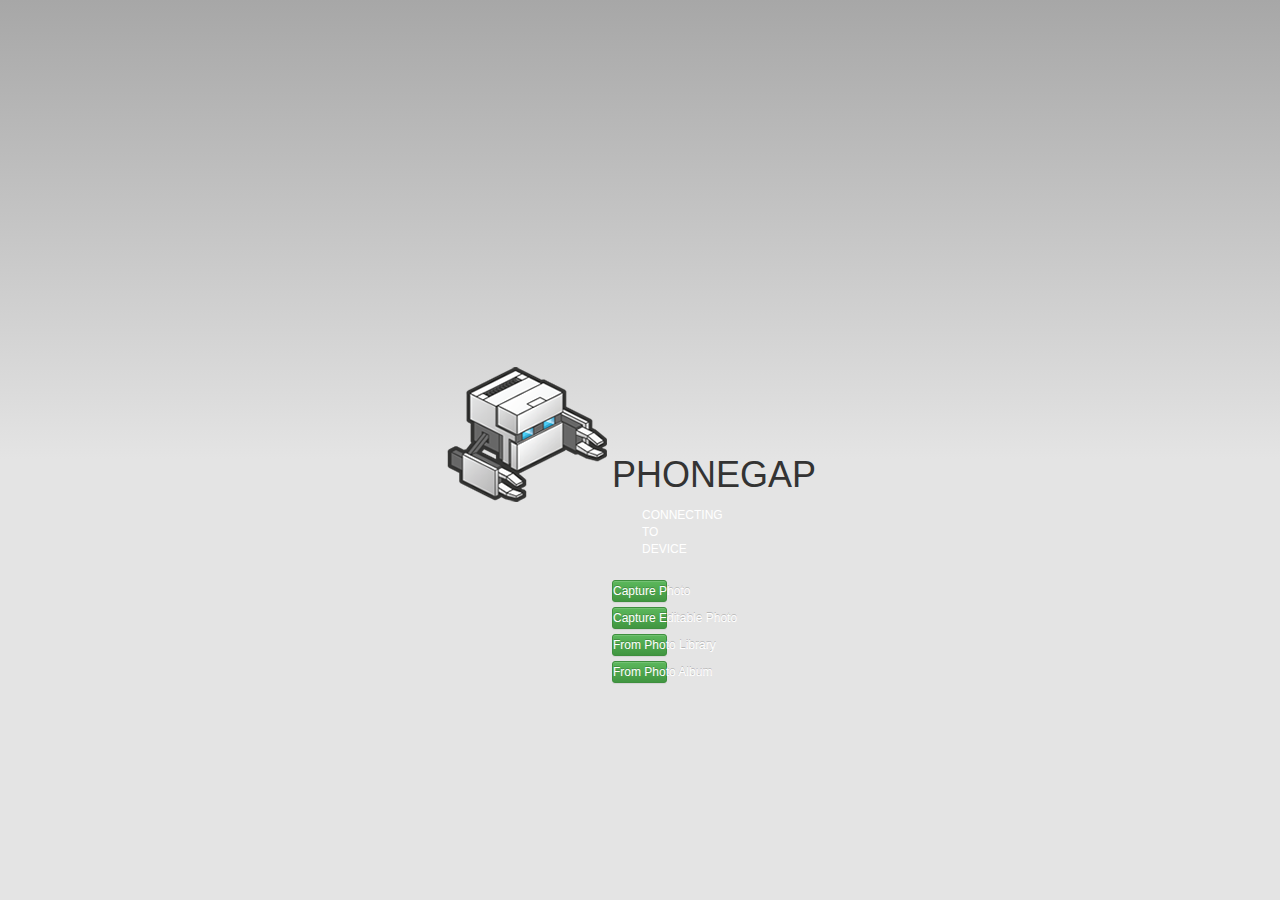
==== apps/camera/www/index.html @ 80102e4d "first commit" ====
<!DOCTYPE html>
<!--
    Licensed to the Apache Software Foundation (ASF) under one
    or more contributor license agreements.  See the NOTICE file
    distributed with this work for additional information
    regarding copyright ownership.  The ASF licenses this file
    to you under the Apache License, Version 2.0 (the
    "License"); you may not use this file except in compliance
    with the License.  You may obtain a copy of the License at

    http://www.apache.org/licenses/LICENSE-2.0

    Unless required by applicable law or agreed to in writing,
    software distributed under the License is distributed on an
    "AS IS" BASIS, WITHOUT WARRANTIES OR CONDITIONS OF ANY
     KIND, either express or implied.  See the License for the
    specific language governing permissions and limitations
    under the License.
-->
<html>
    <head>
        <meta charset="utf-8" />
        <meta name="format-detection" content="telephone=no" />
        <meta name="viewport" content="user-scalable=no, initial-scale=1, maximum-scale=1, minimum-scale=1, width=device-width, height=device-height, target-densitydpi=device-dpi" />
        <link rel="stylesheet" type="text/css" href="css/index.css" />
        <link rel="stylesheet" type="text/css" href="bower_components/bootstrap/dist/css/bootstrap.min.css" />
        <link rel="stylesheet" type="text/css" href="bower_components/bootstrap/dist/css/bootstrap-theme.min.css" />
        <title>Camera App</title>
    </head>
    <body>
        <div class="conatiner app">
            <h1>PhoneGap</h1>
            <div id="deviceready" class="blink">
                <p class="event listening">Connecting to Device</p>
                <p class="event received">Device is Ready</p>
            </div>
            <div style="padding-top:20px;">
                <button type="button" id="captureImageBtn" class="btn-block btn btn-xs btn-success">Capture Photo</button>
                <button type="button" id="captureEditImageBtn" class="btn-block btn btn-xs btn-success">Capture Editable Photo</button>
                <button type="button" id="libraryImageBtn" class="btn-block btn btn-xs btn-success">From Photo Library</button>
                <button type="button" id="albumImageBtn" class="btn-block btn btn-xs btn-success">From Photo Album</button>
            </div>
        </div>
        <canvas id="imgInput" class="image-holder hidden" width="320" height="480"></canvas>


        <img style="display:none;width:60px;height:60px;" id="smallImage" src="" />
        <img style="display:none;" id="largeImage" src="" />


        <script type="text/javascript" src="bower_components/jquery/dist/jquery.min.js"></script>

        <script type="text/javascript" src="bower_components/bootstrap/dist/js/bootstrap.min.js"></script>
        <script type="text/javascript" src="phonegap.js"></script>
        <script type="text/javascript" src="js/index.js"></script>
        <script type="text/javascript">
            app.initialize();
        </script>
    </body>
</html>
---- apps/camera/www/css/index.css ----
/*
 * Licensed to the Apache Software Foundation (ASF) under one
 * or more contributor license agreements.  See the NOTICE file
 * distributed with this work for additional information
 * regarding copyright ownership.  The ASF licenses this file
 * to you under the Apache License, Version 2.0 (the
 * "License"); you may not use this file except in compliance
 * with the License.  You may obtain a copy of the License at
 *
 * http://www.apache.org/licenses/LICENSE-2.0
 *
 * Unless required by applicable law or agreed to in writing,
 * software distributed under the License is distributed on an
 * "AS IS" BASIS, WITHOUT WARRANTIES OR CONDITIONS OF ANY
 * KIND, either express or implied.  See the License for the
 * specific language governing permissions and limitations
 * under the License.
 */
* {
    -webkit-tap-highlight-color: rgba(0,0,0,0); /* make transparent link selection, adjust last value opacity 0 to 1.0 */
     box-sizing: border-box;
}

body {
    -webkit-touch-callout: none;                /* prevent callout to copy image, etc when tap to hold */
    -webkit-text-size-adjust: none;             /* prevent webkit from resizing text to fit */
    -webkit-user-select: none;                  /* prevent copy paste, to allow, change 'none' to 'text' */
    background-color:#E4E4E4;
    background-image:linear-gradient(top, #A7A7A7 0%, #E4E4E4 51%);
    background-image:-webkit-linear-gradient(top, #A7A7A7 0%, #E4E4E4 51%);
    background-image:-ms-linear-gradient(top, #A7A7A7 0%, #E4E4E4 51%);
    background-image:-webkit-gradient(
        linear,
        left top,
        left bottom,
        color-stop(0, #A7A7A7),
        color-stop(0.51, #E4E4E4)
    );
    background-attachment:fixed;
    font-family:'HelveticaNeue-Light', 'HelveticaNeue', Helvetica, Arial, sans-serif;
    font-size:12px;
    height:100%;
    margin:0px;
    padding:0px;
    text-transform:uppercase;
    width:100%;
}

/* Portrait layout (default) */
.app {
    background:url(../img/logo.png) no-repeat center top; /* 170px x 200px */
    position:absolute;             /* position in the center of the screen */
    left:50%;
    top:50%;
    height:50px;                   /* text area height */
    width:225px;                   /* text area width */
    text-align:center;
    padding:180px 0px 0px 0px;     /* image height is 200px (bottom 20px are overlapped with text) */
    margin:-115px 0px 0px -112px;  /* offset vertical: half of image height and text area height */
                                   /* offset horizontal: half of text area width */
}

/* Landscape layout (with min-width) */
@media screen and (min-aspect-ratio: 1/1) and (min-width:400px) {
    .app {
        background-position:left center;
        padding:75px 0px 75px 170px;  /* padding-top + padding-bottom + text area = image height */
        margin:-90px 0px 0px -198px;  /* offset vertical: half of image height */
                                      /* offset horizontal: half of image width and text area width */
    }
}

h1 {
    font-size:24px;
    font-weight:normal;
    margin:0px;
    overflow:visible;
    padding:0px;
    text-align:center;
}

.event {
    border-radius:4px;
    -webkit-border-radius:4px;
    color:#FFFFFF;
    font-size:12px;
    margin:0px 30px;
    padding:2px 0px;
}

.event.listening {
    background-color:#333333;
    display:block;
}

.event.received {
    background-color:#4B946A;
    display:none;
}

@keyframes fade {
    from { opacity: 1.0; }
    50% { opacity: 0.4; }
    to { opacity: 1.0; }
}

@-webkit-keyframes fade {
    from { opacity: 1.0; }
    50% { opacity: 0.4; }
    to { opacity: 1.0; }
}

.blink {
    animation:fade 3000ms infinite;
    -webkit-animation:fade 3000ms infinite;
}

.image-holder {
    position:absolute;
    top:0;
    left:0;
    border:5px solid yellow;
    border-radius: 10px;
    overflow:hidden;
    z-index:100;
}
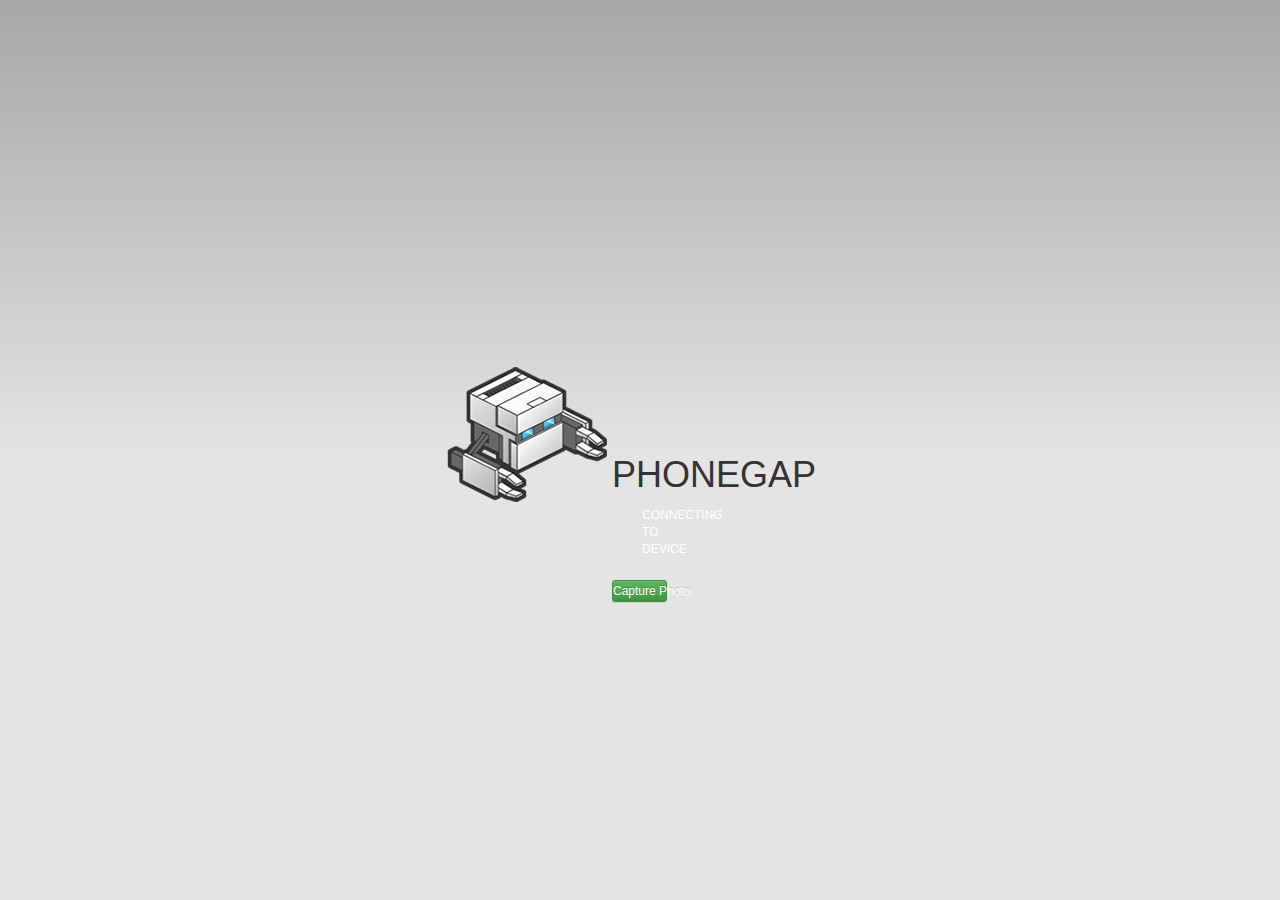
==== commit 3088cd84: "fixed some issues" ====
--- a/apps/camera/www/index.html
+++ b/apps/camera/www/index.html
@@ -28,7 +28,7 @@
         <title>Camera App</title>
     </head>
     <body>
-        <div class="conatiner app">
+        <div class="app">
             <h1>PhoneGap</h1>
             <div id="deviceready" class="blink">
                 <p class="event listening">Connecting to Device</p>
@@ -36,14 +36,13 @@
             </div>
             <div style="padding-top:20px;">
                 <button type="button" id="captureImageBtn" class="btn-block btn btn-xs btn-success">Capture Photo</button>
-                <button type="button" id="captureEditImageBtn" class="btn-block btn btn-xs btn-success">Capture Editable Photo</button>
-                <button type="button" id="libraryImageBtn" class="btn-block btn btn-xs btn-success">From Photo Library</button>
-                <button type="button" id="albumImageBtn" class="btn-block btn btn-xs btn-success">From Photo Album</button>
             </div>
         </div>
         <canvas id="imgInput" class="image-holder hidden" width="320" height="480"></canvas>
 
-
+        <div id="canvasButtons" class="container hidden">
+            <button type="button" id="clearCanvas" class="btn-block btn btn-xs btn-danger">Clear Canvas</button>
+        </div>
         <img style="display:none;width:60px;height:60px;" id="smallImage" src="" />
         <img style="display:none;" id="largeImage" src="" />
 
--- a/apps/camera/www/css/index.css
+++ b/apps/camera/www/css/index.css
@@ -117,11 +117,16 @@
 
 .image-holder {
     position:absolute;
-    top:0;
+    top:60px;
     left:0;
-    border:5px solid yellow;
+    border:5px solid black;
+    width:99%;
     border-radius: 10px;
     overflow:hidden;
     z-index:100;
 }
 
+.container {
+    width: 96%;
+    padding: 20px 0 5px;
+}
